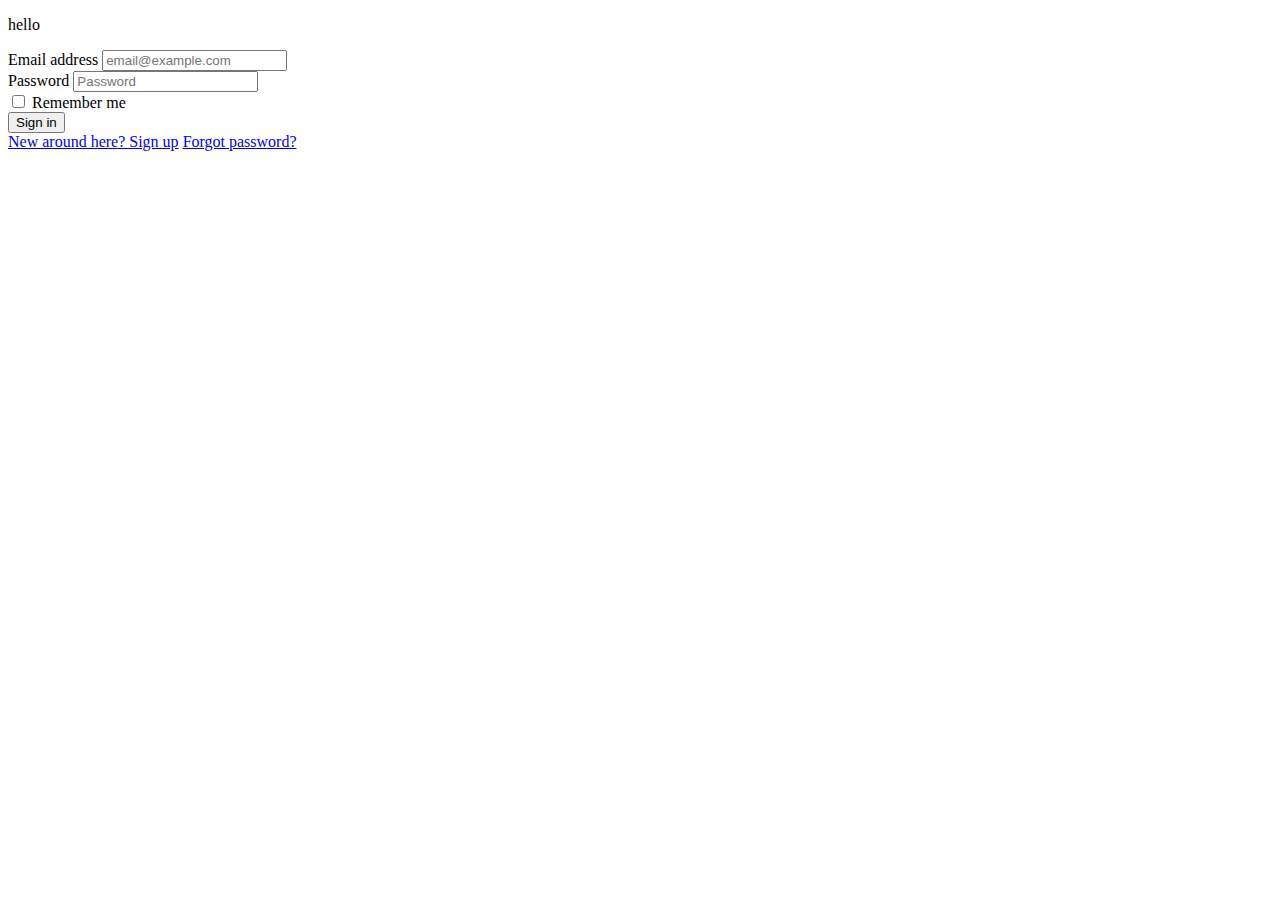
==== check.html @ 42fc2bb5 "first commit" ====
<!DOCTYPE html>
<html lang="en">
  <head>
    <meta charset="UTF-8" />
    <meta name="viewport" content="width=device-width, initial-scale=1.0" />
    <title>Document</title>
    <link
      rel="stylesheet"
      href="https://cdn.jsdelivr.net/npm/bootstrap@4.1.3/dist/css/bootstrap.min.css"
      integrity="sha384-MCw98/SFnGE8fJT3GXwEOngsV7Zt27NXFoaoApmYm81iuXoPkFOJwJ8ERdknLPMO"
      crossorigin="anonymous"
    />
  </head>
  <body>
    <p>hello</p>
    <div class="dropdown-menu">
      <form class="px-4 py-3">
        <div class="form-group">
          <label for="exampleDropdownFormEmail1">Email address</label>
          <input
            type="email"
            class="form-control"
            id="exampleDropdownFormEmail1"
            placeholder="email@example.com"
          />
        </div>
        <div class="form-group">
          <label for="exampleDropdownFormPassword1">Password</label>
          <input
            type="password"
            class="form-control"
            id="exampleDropdownFormPassword1"
            placeholder="Password"
          />
        </div>
        <div class="form-check">
          <input type="checkbox" class="form-check-input" id="dropdownCheck" />
          <label class="form-check-label" for="dropdownCheck">
            Remember me
          </label>
        </div>
        <button type="submit" class="btn btn-primary">Sign in</button>
      </form>
      <div class="dropdown-divider"></div>
      <a class="dropdown-item" href="#">New around here? Sign up</a>
      <a class="dropdown-item" href="#">Forgot password?</a>
    </div>
  </body>
</html>
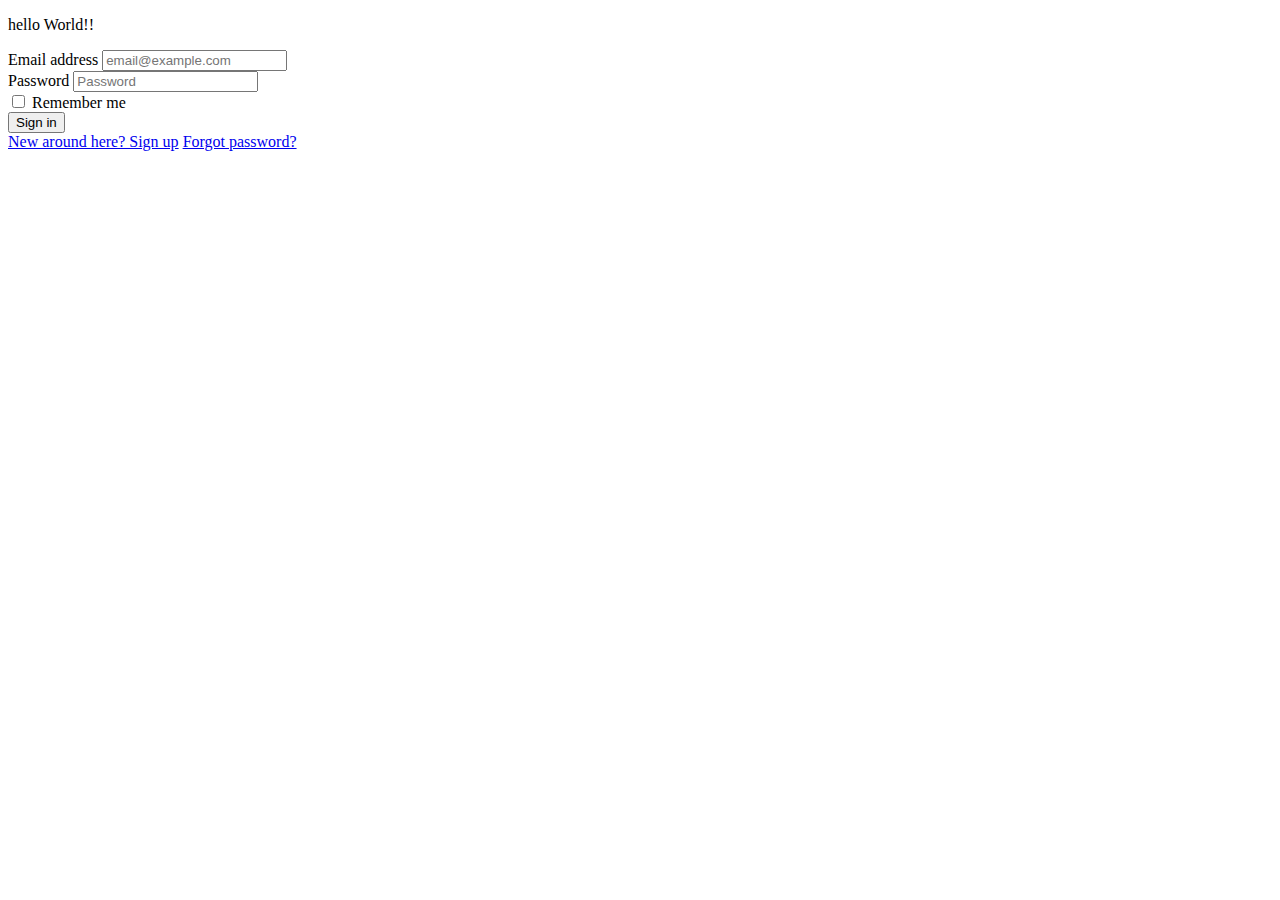
==== commit 09ce6745: "first commit" ====
--- a/check.html
+++ b/check.html
@@ -12,7 +12,7 @@
     />
   </head>
   <body>
-    <p>hello</p>
+    <p>hello World!!</p>
     <div class="dropdown-menu">
       <form class="px-4 py-3">
         <div class="form-group">
